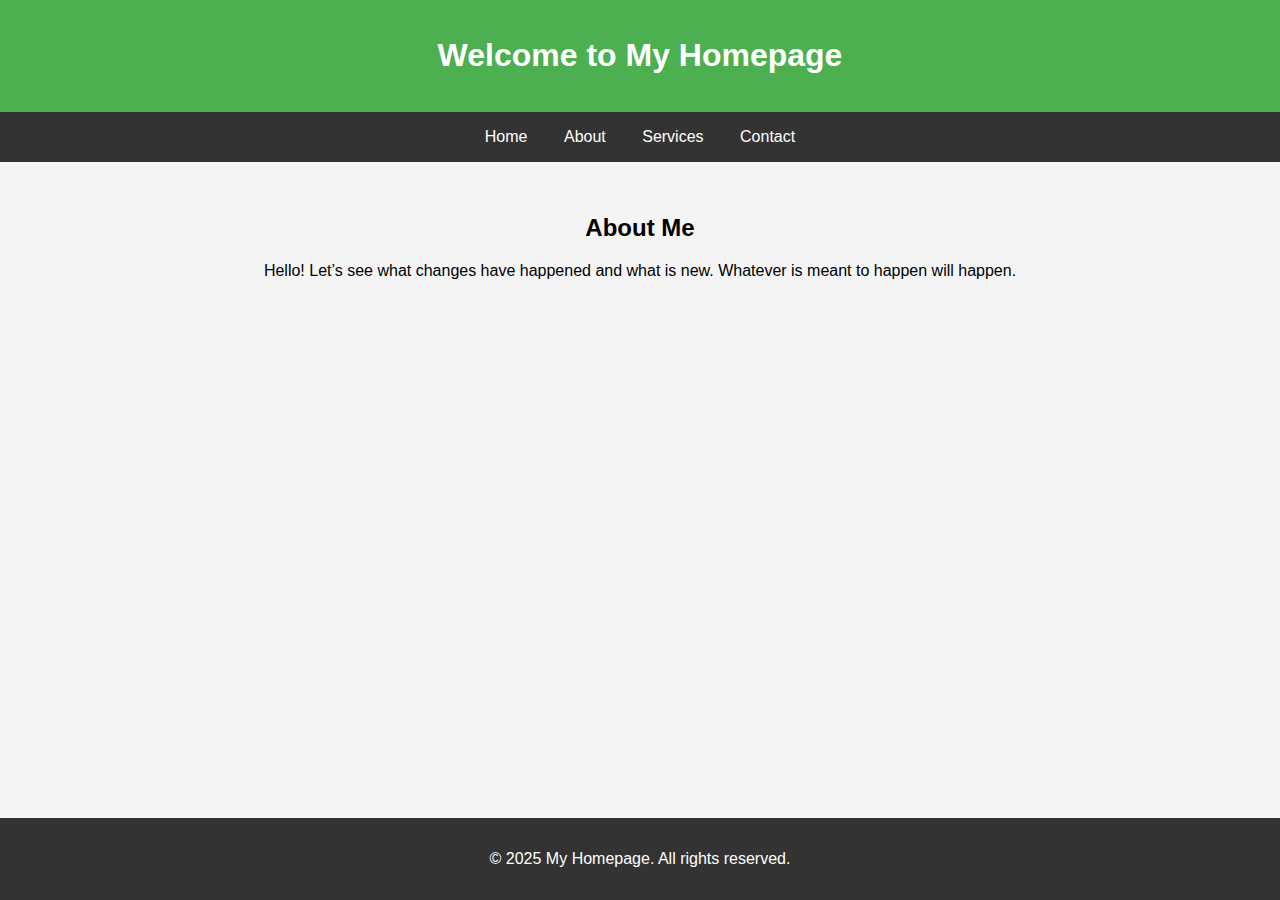
==== index.html @ 9cbaabde "Update index.html" ====
<!DOCTYPE html><html lang="en">
<head>
    <meta charset="UTF-8">
    <meta name="viewport" content="width=device-width, initial-scale=1.0">
    <title>My Homepage</title>
    <style>
        body {
            font-family: Arial, sans-serif;
            margin: 0;
            padding: 0;
            background-color: #f4f4f4;
        }header {
        background-color: #4CAF50;
        color: white;
        padding: 1em 0;
        text-align: center;
    }

    nav {
        background-color: #333;
        padding: 1em;
        text-align: center;
    }

    nav a {
        color: white;
        margin: 0 1em;
        text-decoration: none;
    }

    main {
        padding: 2em;
        text-align: center;
    }

    footer {
        background-color: #333;
        color: white;
        text-align: center;
        padding: 1em 0;
        position: fixed;
        width: 100%;
        bottom: 0;
    }

    .card {
        display: flex;
        align-items: center;
        justify-content: center;
        background: #e7e7e7;
        box-shadow: 0 4px 8px rgba(0, 0, 0, 0.2);
        border-radius: 10px;
        width: 200px;
        height: 50px;
        margin: 20px auto;
        position: relative;
        overflow: hidden;
    }

    .card span {
        color: #fff;
        font-weight: bold;
    }

    .social-link {
        margin: 0 10px;
        text-decoration: none;
        font-size: 24px;
    }
</style>

</head>
<body>
    <header>
        <h1>Welcome to My Homepage</h1>
    </header><nav>
    <a href="#home">Home</a>
    <a href="#about">About</a>
    <a href="#services">Services</a>
    <a href="#contact">Contact</a>
</nav>

<main>
    <h2>About Me</h2>
    <p>Hello! Let’s see what changes have happened and what is new. Whatever is meant to happen will happen.</p>

    
</main>

<footer>
    <p>&copy; 2025 My Homepage. All rights reserved.</p>
</footer>

</body>
</html>
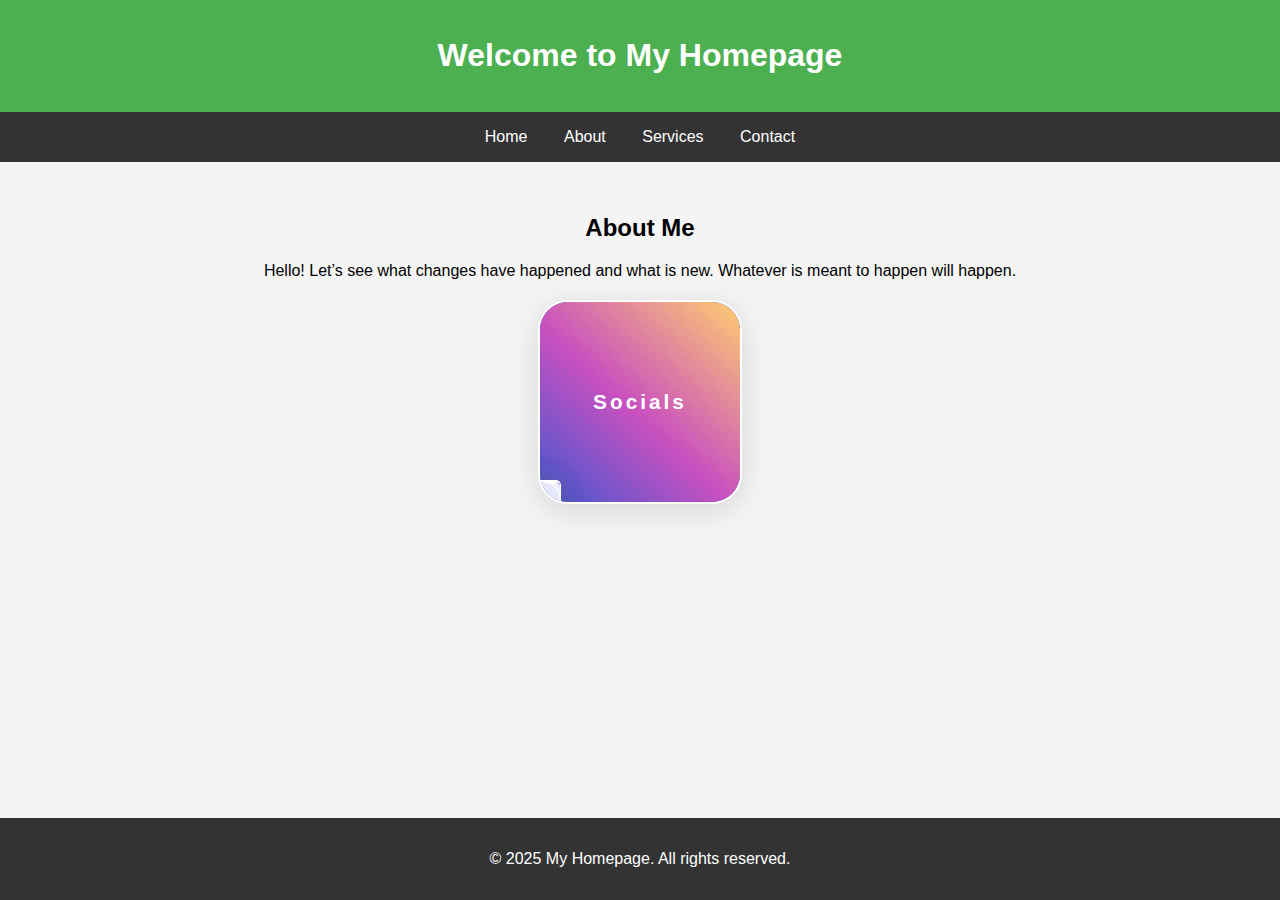
==== commit 34d44a6c: "Update index.html" ====
--- a/index.html
+++ b/index.html
@@ -67,6 +67,162 @@
         text-decoration: none;
         font-size: 24px;
     }
+/* From Uiverse.io by vinodjangid07 */ 
+.card {
+  position: relative;
+  width: 200px;
+  height: 200px;
+  background: lightgrey;
+  border-radius: 30px;
+  overflow: hidden;
+  box-shadow: rgba(100, 100, 111, 0.2) 0px 7px 29px 0px;
+  transition: all 1s ease-in-out;
+  border: 2px solid rgb(255, 255, 255);
+}
+
+.background {
+  position: absolute;
+  inset: 0;
+  background-color: #4158D0;
+  background-image: linear-gradient(43deg, #4158D0 0%, #C850C0 46%, #FFCC70 100%);
+}
+
+.logo {
+  position: absolute;
+  right: 50%;
+  bottom: 50%;
+  transform: translate(50%, 50%);
+  transition: all 0.6s ease-in-out;
+  font-size: 1.3em;
+  font-weight: 600;
+  color: #ffffff;
+  letter-spacing: 3px;
+}
+
+.logo .logo-svg {
+  fill: white;
+  width: 30px;
+  height: 30px;
+}
+
+.icon {
+  display: inline-block;
+  width: 20px;
+  height: 20px;
+}
+
+.icon .svg {
+  fill: rgba(255, 255, 255, 0.797);
+  width: 100%;
+  transition: all 0.5s ease-in-out;
+}
+
+.box {
+  position: absolute;
+  padding: 10px;
+  text-align: right;
+  background: rgba(255, 255, 255, 0.389);
+  border-top: 2px solid rgb(255, 255, 255);
+  border-right: 1px solid white;
+  border-radius: 10% 13% 42% 0%/10% 12% 75% 0%;
+  box-shadow: rgba(100, 100, 111, 0.364) -7px 7px 29px 0px;
+  transform-origin: bottom left;
+  transition: all 1s ease-in-out;
+}
+
+.box::before {
+  content: "";
+  position: absolute;
+  inset: 0;
+  border-radius: inherit;
+  opacity: 0;
+  transition: all 0.5s ease-in-out;
+}
+
+.box:hover .svg {
+  fill: white;
+}
+
+.box1 {
+  width: 70%;
+  height: 70%;
+  bottom: -70%;
+  left: -70%;
+}
+
+.box1::before {
+  background: radial-gradient(circle at 30% 107%, #fdf497 0%, #fdf497 5%, #ff53d4 60%, #62c2fe 90%);
+}
+
+.box1:hover::before {
+  opacity: 1;
+}
+
+.box1:hover .icon .svg {
+  filter: drop-shadow(0 0 5px white);
+}
+
+.box2 {
+  width: 50%;
+  height: 50%;
+  bottom: -50%;
+  left: -50%;
+  transition-delay: 0.2s;
+}
+
+.box2::before {
+  background: radial-gradient(circle at 30% 107%, #91e9ff 0%, #00ACEE 90%);
+}
+
+.box2:hover::before {
+  opacity: 1;
+}
+
+.box2:hover .icon .svg {
+  filter: drop-shadow(0 0 5px white);
+}
+
+.box3 {
+  width: 30%;
+  height: 30%;
+  bottom: -30%;
+  left: -30%;
+  transition-delay: 0.4s;
+}
+
+.box3::before {
+  background: radial-gradient(circle at 30% 107%, #969fff 0%, #b349ff 90%);
+}
+
+.box3:hover::before {
+  opacity: 1;
+}
+
+.box3:hover .icon .svg {
+  filter: drop-shadow(0 0 5px white);
+}
+
+.box4 {
+  width: 10%;
+  height: 10%;
+  bottom: -10%;
+  left: -10%;
+  transition-delay: 0.6s;
+}
+
+.card:hover {
+  transform: scale(1.1);
+}
+
+.card:hover .box {
+  bottom: -1px;
+  left: -1px;
+}
+
+.card:hover .logo {
+  transform: translate(70px, -52px);
+  letter-spacing: 0px;
+}
 </style>
 
 </head>
@@ -84,7 +240,28 @@
     <h2>About Me</h2>
     <p>Hello! Let’s see what changes have happened and what is new. Whatever is meant to happen will happen.</p>
 
-    
+    <!-- From Uiverse.io by vinodjangid07 --> 
+<div class="card">
+  <div class="background">
+  </div>
+  <div class="logo">
+   Socials
+  </div>
+
+  <a href="#"><div class="box box1"><span class="icon"><svg viewBox="0 0 30 30" xmlns="http://www.w3.org/2000/svg" class="svg">
+        <path d="M 9.9980469 3 C 6.1390469 3 3 6.1419531 3 10.001953 L 3 20.001953 C 3 23.860953 6.1419531 27 10.001953 27 L 20.001953 27 C 23.860953 27 27 23.858047 27 19.998047 L 27 9.9980469 C 27 6.1390469 23.858047 3 19.998047 3 L 9.9980469 3 z M 22 7 C 22.552 7 23 7.448 23 8 C 23 8.552 22.552 9 22 9 C 21.448 9 21 8.552 21 8 C 21 7.448 21.448 7 22 7 z M 15 9 C 18.309 9 21 11.691 21 15 C 21 18.309 18.309 21 15 21 C 11.691 21 9 18.309 9 15 C 9 11.691 11.691 9 15 9 z M 15 11 A 4 4 0 0 0 11 15 A 4 4 0 0 0 15 19 A 4 4 0 0 0 19 15 A 4 4 0 0 0 15 11 z"></path>
+      </svg></span></div></a>
+
+  <a href="##"><div class="box box2"> <span class="icon"><svg viewBox="0 0 512 512" xmlns="http://www.w3.org/2000/svg" class="svg">
+        <path d="M459.37 151.716c.325 4.548.325 9.097.325 13.645 0 138.72-105.583 298.558-298.558 298.558-59.452 0-114.68-17.219-161.137-47.106 8.447.974 16.568 1.299 25.34 1.299 49.055 0 94.213-16.568 130.274-44.832-46.132-.975-84.792-31.188-98.112-72.772 6.498.974 12.995 1.624 19.818 1.624 9.421 0 18.843-1.3 27.614-3.573-48.081-9.747-84.143-51.98-84.143-102.985v-1.299c13.969 7.797 30.214 12.67 47.431 13.319-28.264-18.843-46.781-51.005-46.781-87.391 0-19.492 5.197-37.36 14.294-52.954 51.655 63.675 129.3 105.258 216.365 109.807-1.624-7.797-2.599-15.918-2.599-24.04 0-57.828 46.782-104.934 104.934-104.934 30.213 0 57.502 12.67 76.67 33.137 23.715-4.548 46.456-13.32 66.599-25.34-7.798 24.366-24.366 44.833-46.132 57.827 21.117-2.273 41.584-8.122 60.426-16.243-14.292 20.791-32.161 39.308-52.628 54.253z"></path>
+      </svg></span></div></a>
+
+  <a href="###"><div class="box box3"><span class="icon"><svg viewBox="0 0 640 512" xmlns="http://www.w3.org/2000/svg" class="svg">
+        <path d="M524.531,69.836a1.5,1.5,0,0,0-.764-.7A485.065,485.065,0,0,0,404.081,32.03a1.816,1.816,0,0,0-1.923.91,337.461,337.461,0,0,0-14.9,30.6,447.848,447.848,0,0,0-134.426,0,309.541,309.541,0,0,0-15.135-30.6,1.89,1.89,0,0,0-1.924-.91A483.689,483.689,0,0,0,116.085,69.137a1.712,1.712,0,0,0-.788.676C39.068,183.651,18.186,294.69,28.43,404.354a2.016,2.016,0,0,0,.765,1.375A487.666,487.666,0,0,0,176.02,479.918a1.9,1.9,0,0,0,2.063-.676A348.2,348.2,0,0,0,208.12,430.4a1.86,1.86,0,0,0-1.019-2.588,321.173,321.173,0,0,1-45.868-21.853,1.885,1.885,0,0,1-.185-3.126c3.082-2.309,6.166-4.711,9.109-7.137a1.819,1.819,0,0,1,1.9-.256c96.229,43.917,200.41,43.917,295.5,0a1.812,1.812,0,0,1,1.924.233c2.944,2.426,6.027,4.851,9.132,7.16a1.884,1.884,0,0,1-.162,3.126,301.407,301.407,0,0,1-45.89,21.83,1.875,1.875,0,0,0-1,2.611,391.055,391.055,0,0,0,30.014,48.815,1.864,1.864,0,0,0,2.063.7A486.048,486.048,0,0,0,610.7,405.729a1.882,1.882,0,0,0,.765-1.352C623.729,277.594,590.933,167.465,524.531,69.836ZM222.491,337.58c-28.972,0-52.844-26.587-52.844-59.239S193.056,219.1,222.491,219.1c29.665,0,53.306,26.82,52.843,59.239C275.334,310.993,251.924,337.58,222.491,337.58Zm195.38,0c-28.971,0-52.843-26.587-52.843-59.239S388.437,219.1,417.871,219.1c29.667,0,53.307,26.82,52.844,59.239C470.715,310.993,447.538,337.58,417.871,337.58Z"></path>
+      </svg></span></div></a>
+
+  <div class="box box4"></div>
+</div>
 </main>
 
 <footer>
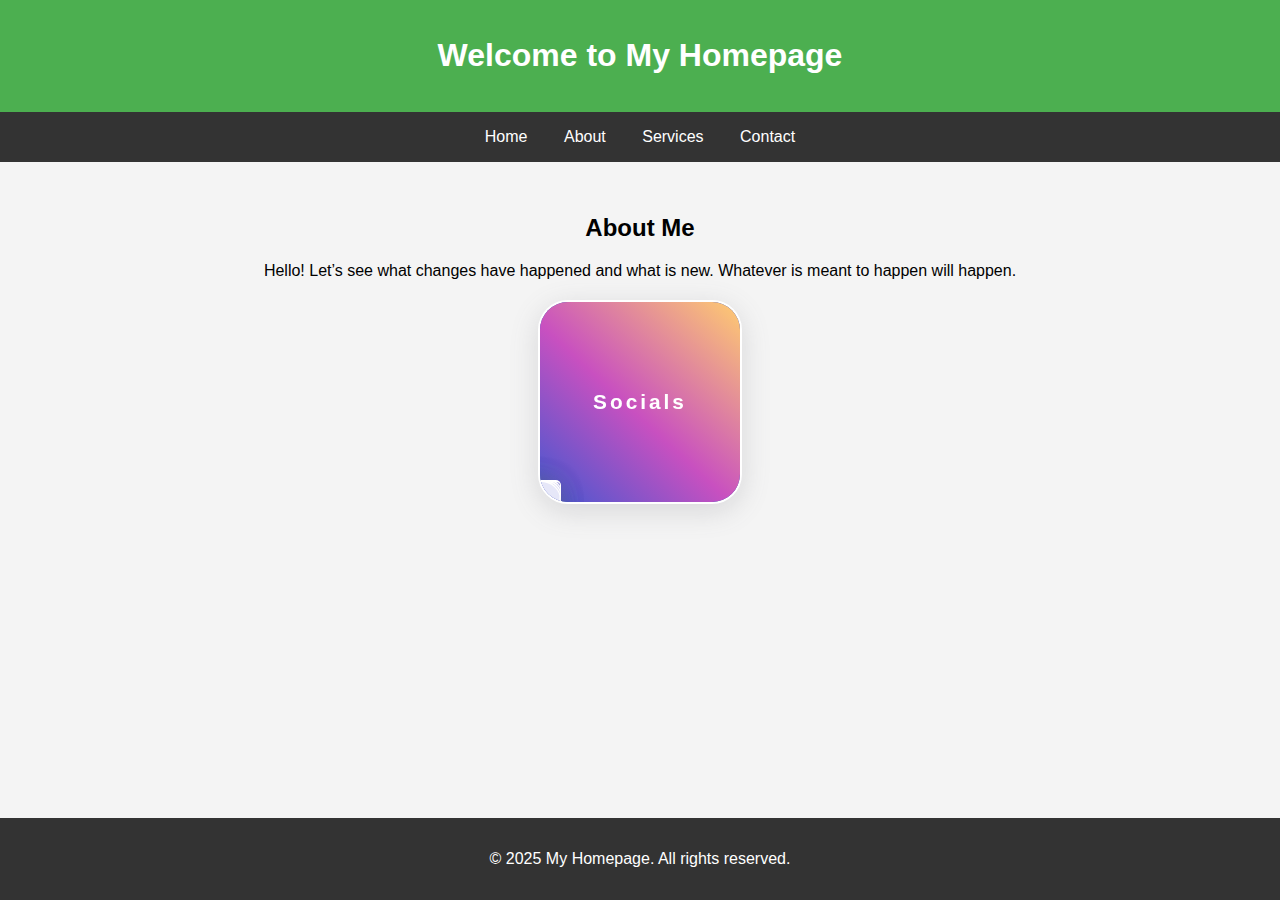
==== commit 4ad5287f: "Update index.html" ====
--- a/index.html
+++ b/index.html
@@ -3,6 +3,7 @@
     <meta charset="UTF-8">
     <meta name="viewport" content="width=device-width, initial-scale=1.0">
     <title>My Homepage</title>
+  
     <style>
         body {
             font-family: Arial, sans-serif;
@@ -228,12 +229,13 @@
 </head>
 <body>
     <header>
-        <h1>Welcome to My Homepage</h1>
+        <h1>Welcome to My Homepage</h1> 
+
     </header><nav>
     <a href="#home">Home</a>
     <a href="#about">About</a>
     <a href="#services">Services</a>
-    <a href="#contact">Contact</a>
+    <a href="login.html">Contact</a>
 </nav>
 
 <main>
@@ -248,20 +250,22 @@
    Socials
   </div>
 
-  <a href="#"><div class="box box1"><span class="icon"><svg viewBox="0 0 30 30" xmlns="http://www.w3.org/2000/svg" class="svg">
+  <a href="https://www.instagram.com/zackzyrical?igsh=MjkwN3RwaGp1Yml1 "><div class="box box1"><span class="icon"><svg viewBox="0 0 30 30" xmlns="http://www.w3.org/2000/svg" class="svg">
         <path d="M 9.9980469 3 C 6.1390469 3 3 6.1419531 3 10.001953 L 3 20.001953 C 3 23.860953 6.1419531 27 10.001953 27 L 20.001953 27 C 23.860953 27 27 23.858047 27 19.998047 L 27 9.9980469 C 27 6.1390469 23.858047 3 19.998047 3 L 9.9980469 3 z M 22 7 C 22.552 7 23 7.448 23 8 C 23 8.552 22.552 9 22 9 C 21.448 9 21 8.552 21 8 C 21 7.448 21.448 7 22 7 z M 15 9 C 18.309 9 21 11.691 21 15 C 21 18.309 18.309 21 15 21 C 11.691 21 9 18.309 9 15 C 9 11.691 11.691 9 15 9 z M 15 11 A 4 4 0 0 0 11 15 A 4 4 0 0 0 15 19 A 4 4 0 0 0 19 15 A 4 4 0 0 0 15 11 z"></path>
       </svg></span></div></a>
 
-  <a href="##"><div class="box box2"> <span class="icon"><svg viewBox="0 0 512 512" xmlns="http://www.w3.org/2000/svg" class="svg">
+  <a href="https://www.instagram.com/zackzyrical?igsh=MjkwN3RwaGp1Yml1 "><div class="box box2"> <span class="icon"><svg viewBox="0 0 512 512" xmlns="http://www.w3.org/2000/svg" class="svg">
         <path d="M459.37 151.716c.325 4.548.325 9.097.325 13.645 0 138.72-105.583 298.558-298.558 298.558-59.452 0-114.68-17.219-161.137-47.106 8.447.974 16.568 1.299 25.34 1.299 49.055 0 94.213-16.568 130.274-44.832-46.132-.975-84.792-31.188-98.112-72.772 6.498.974 12.995 1.624 19.818 1.624 9.421 0 18.843-1.3 27.614-3.573-48.081-9.747-84.143-51.98-84.143-102.985v-1.299c13.969 7.797 30.214 12.67 47.431 13.319-28.264-18.843-46.781-51.005-46.781-87.391 0-19.492 5.197-37.36 14.294-52.954 51.655 63.675 129.3 105.258 216.365 109.807-1.624-7.797-2.599-15.918-2.599-24.04 0-57.828 46.782-104.934 104.934-104.934 30.213 0 57.502 12.67 76.67 33.137 23.715-4.548 46.456-13.32 66.599-25.34-7.798 24.366-24.366 44.833-46.132 57.827 21.117-2.273 41.584-8.122 60.426-16.243-14.292 20.791-32.161 39.308-52.628 54.253z"></path>
       </svg></span></div></a>
 
-  <a href="###"><div class="box box3"><span class="icon"><svg viewBox="0 0 640 512" xmlns="http://www.w3.org/2000/svg" class="svg">
+  <a href="https://www.instagram.com/zackzyrical?igsh=MjkwN3RwaGp1Yml1 "><div class="box box3"><span class="icon"><svg viewBox="0 0 640 512" xmlns="http://www.w3.org/2000/svg" class="svg">
         <path d="M524.531,69.836a1.5,1.5,0,0,0-.764-.7A485.065,485.065,0,0,0,404.081,32.03a1.816,1.816,0,0,0-1.923.91,337.461,337.461,0,0,0-14.9,30.6,447.848,447.848,0,0,0-134.426,0,309.541,309.541,0,0,0-15.135-30.6,1.89,1.89,0,0,0-1.924-.91A483.689,483.689,0,0,0,116.085,69.137a1.712,1.712,0,0,0-.788.676C39.068,183.651,18.186,294.69,28.43,404.354a2.016,2.016,0,0,0,.765,1.375A487.666,487.666,0,0,0,176.02,479.918a1.9,1.9,0,0,0,2.063-.676A348.2,348.2,0,0,0,208.12,430.4a1.86,1.86,0,0,0-1.019-2.588,321.173,321.173,0,0,1-45.868-21.853,1.885,1.885,0,0,1-.185-3.126c3.082-2.309,6.166-4.711,9.109-7.137a1.819,1.819,0,0,1,1.9-.256c96.229,43.917,200.41,43.917,295.5,0a1.812,1.812,0,0,1,1.924.233c2.944,2.426,6.027,4.851,9.132,7.16a1.884,1.884,0,0,1-.162,3.126,301.407,301.407,0,0,1-45.89,21.83,1.875,1.875,0,0,0-1,2.611,391.055,391.055,0,0,0,30.014,48.815,1.864,1.864,0,0,0,2.063.7A486.048,486.048,0,0,0,610.7,405.729a1.882,1.882,0,0,0,.765-1.352C623.729,277.594,590.933,167.465,524.531,69.836ZM222.491,337.58c-28.972,0-52.844-26.587-52.844-59.239S193.056,219.1,222.491,219.1c29.665,0,53.306,26.82,52.843,59.239C275.334,310.993,251.924,337.58,222.491,337.58Zm195.38,0c-28.971,0-52.843-26.587-52.843-59.239S388.437,219.1,417.871,219.1c29.667,0,53.307,26.82,52.844,59.239C470.715,310.993,447.538,337.58,417.871,337.58Z"></path>
       </svg></span></div></a>
 
   <div class="box box4"></div>
 </div>
+     <iframe src='https://my.spline.design/robotfollowcursorforlandingpage-c249802b7bb508f9e0662363d4b9e7d0/' frameborder='0' width='100%' height='100%'></iframe>
+
 </main>
 
 <footer>
@@ -269,4 +273,4 @@
 </footer>
 
 </body>
-</html>+</html>
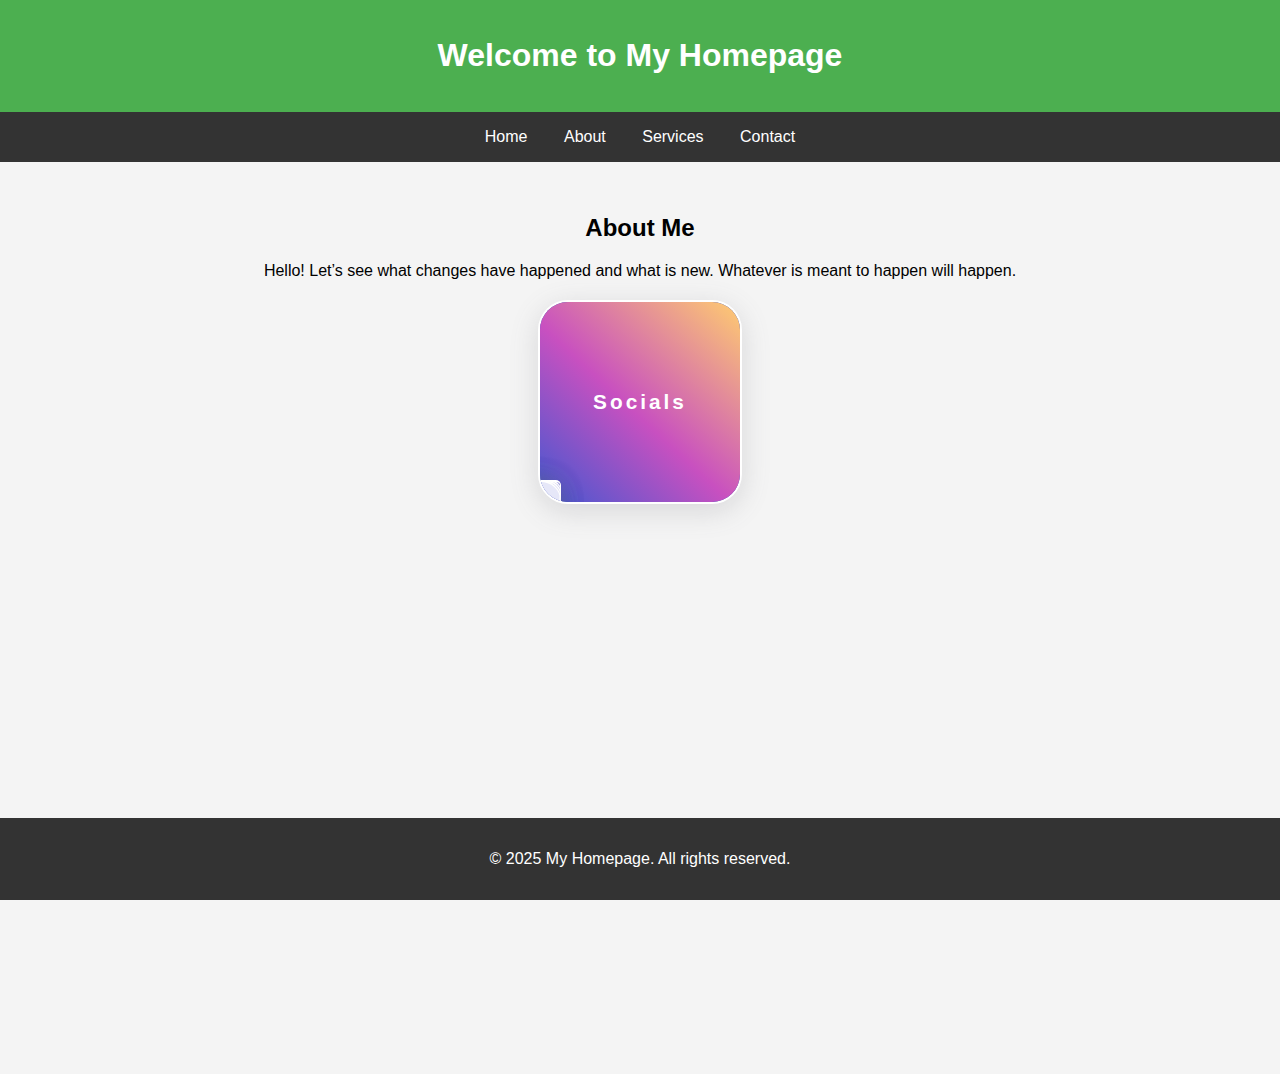
==== commit ceac46d9: "Update index.html" ====
--- a/index.html
+++ b/index.html
@@ -111,6 +111,10 @@
   width: 20px;
   height: 20px;
 }
+        iframe {
+        position: relative;
+        top: 400px; /* Moves the iframe 400px down */
+    }
 
 .icon .svg {
   fill: rgba(255, 255, 255, 0.797);
@@ -264,7 +268,7 @@
 
   <div class="box box4"></div>
 </div>
-     <iframe src='https://my.spline.design/robotfollowcursorforlandingpage-c249802b7bb508f9e0662363d4b9e7d0/' frameborder='0' width='100%' height='100%'></iframe>
+     <iframe  src='https://my.spline.design/robotfollowcursorforlandingpage-c249802b7bb508f9e0662363d4b9e7d0/' frameborder='0' width='100%' height='100%'></iframe>
 
 </main>
 
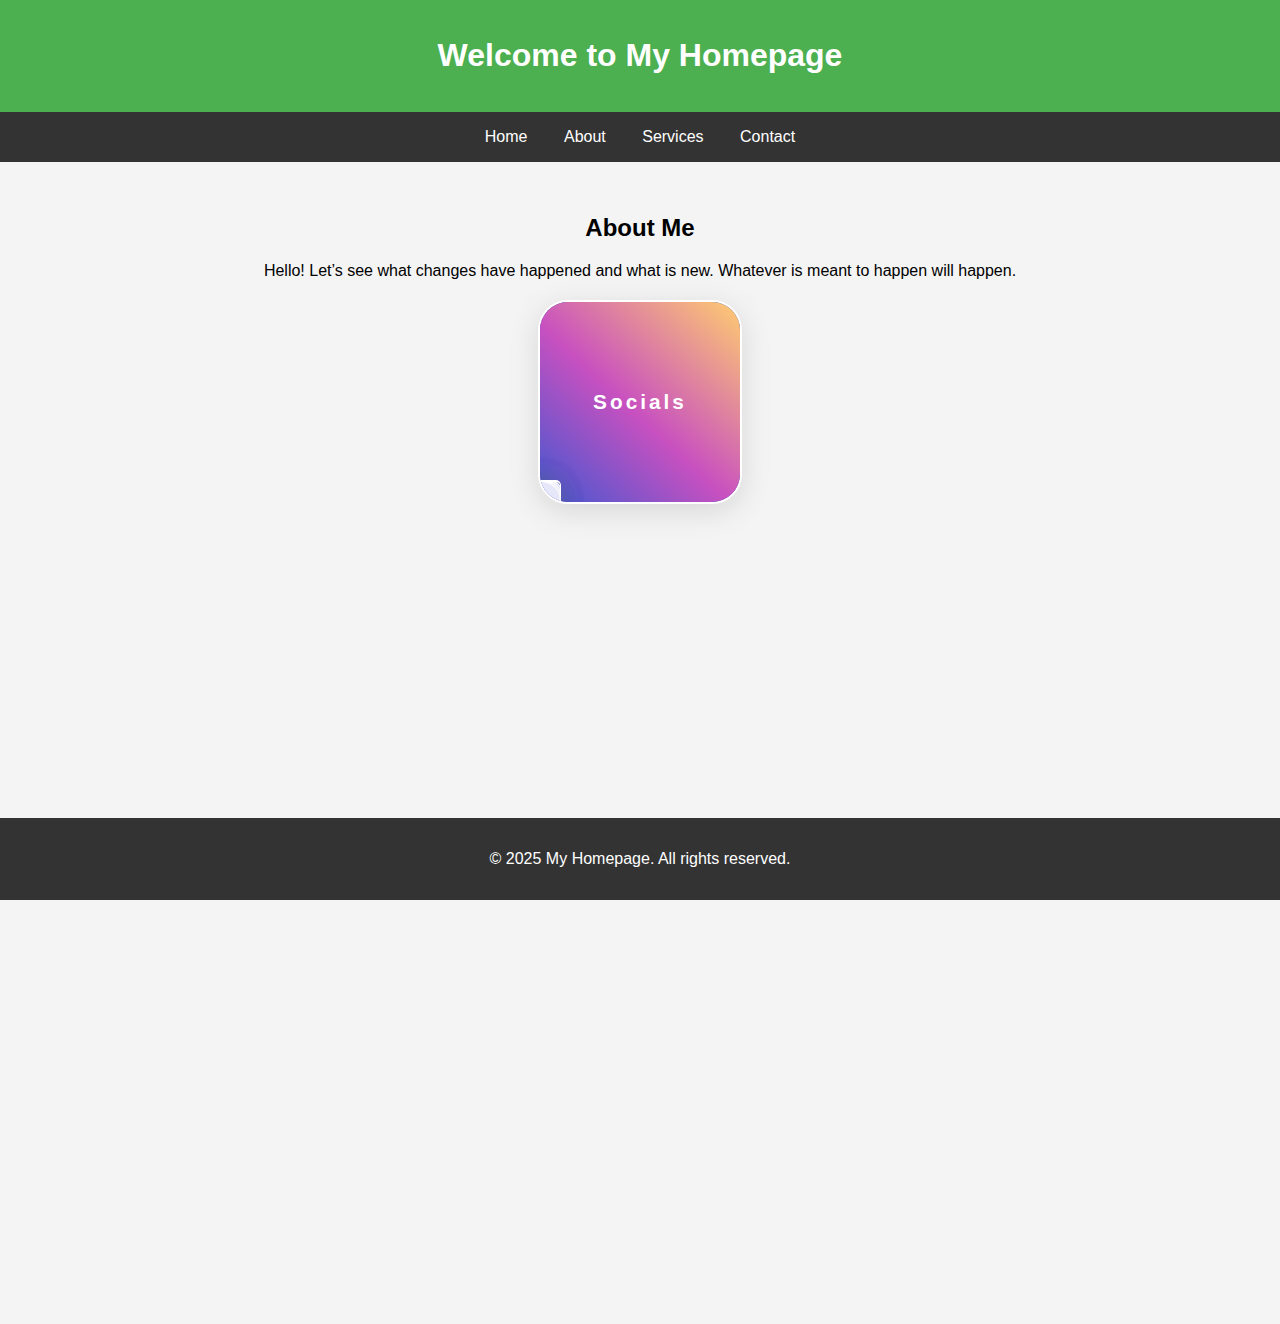
==== commit d79b3af4: "Update index.html" ====
--- a/index.html
+++ b/index.html
@@ -268,7 +268,7 @@
 
   <div class="box box4"></div>
 </div>
-     <iframe  src='https://my.spline.design/robotfollowcursorforlandingpage-c249802b7bb508f9e0662363d4b9e7d0/' frameborder='0' width='100%' height='100%'></iframe>
+     <iframe  src='https://my.spline.design/robotfollowcursorforlandingpage-c249802b7bb508f9e0662363d4b9e7d0/' frameborder='0' width='800px' height='400px'></iframe>
 
 </main>
 
